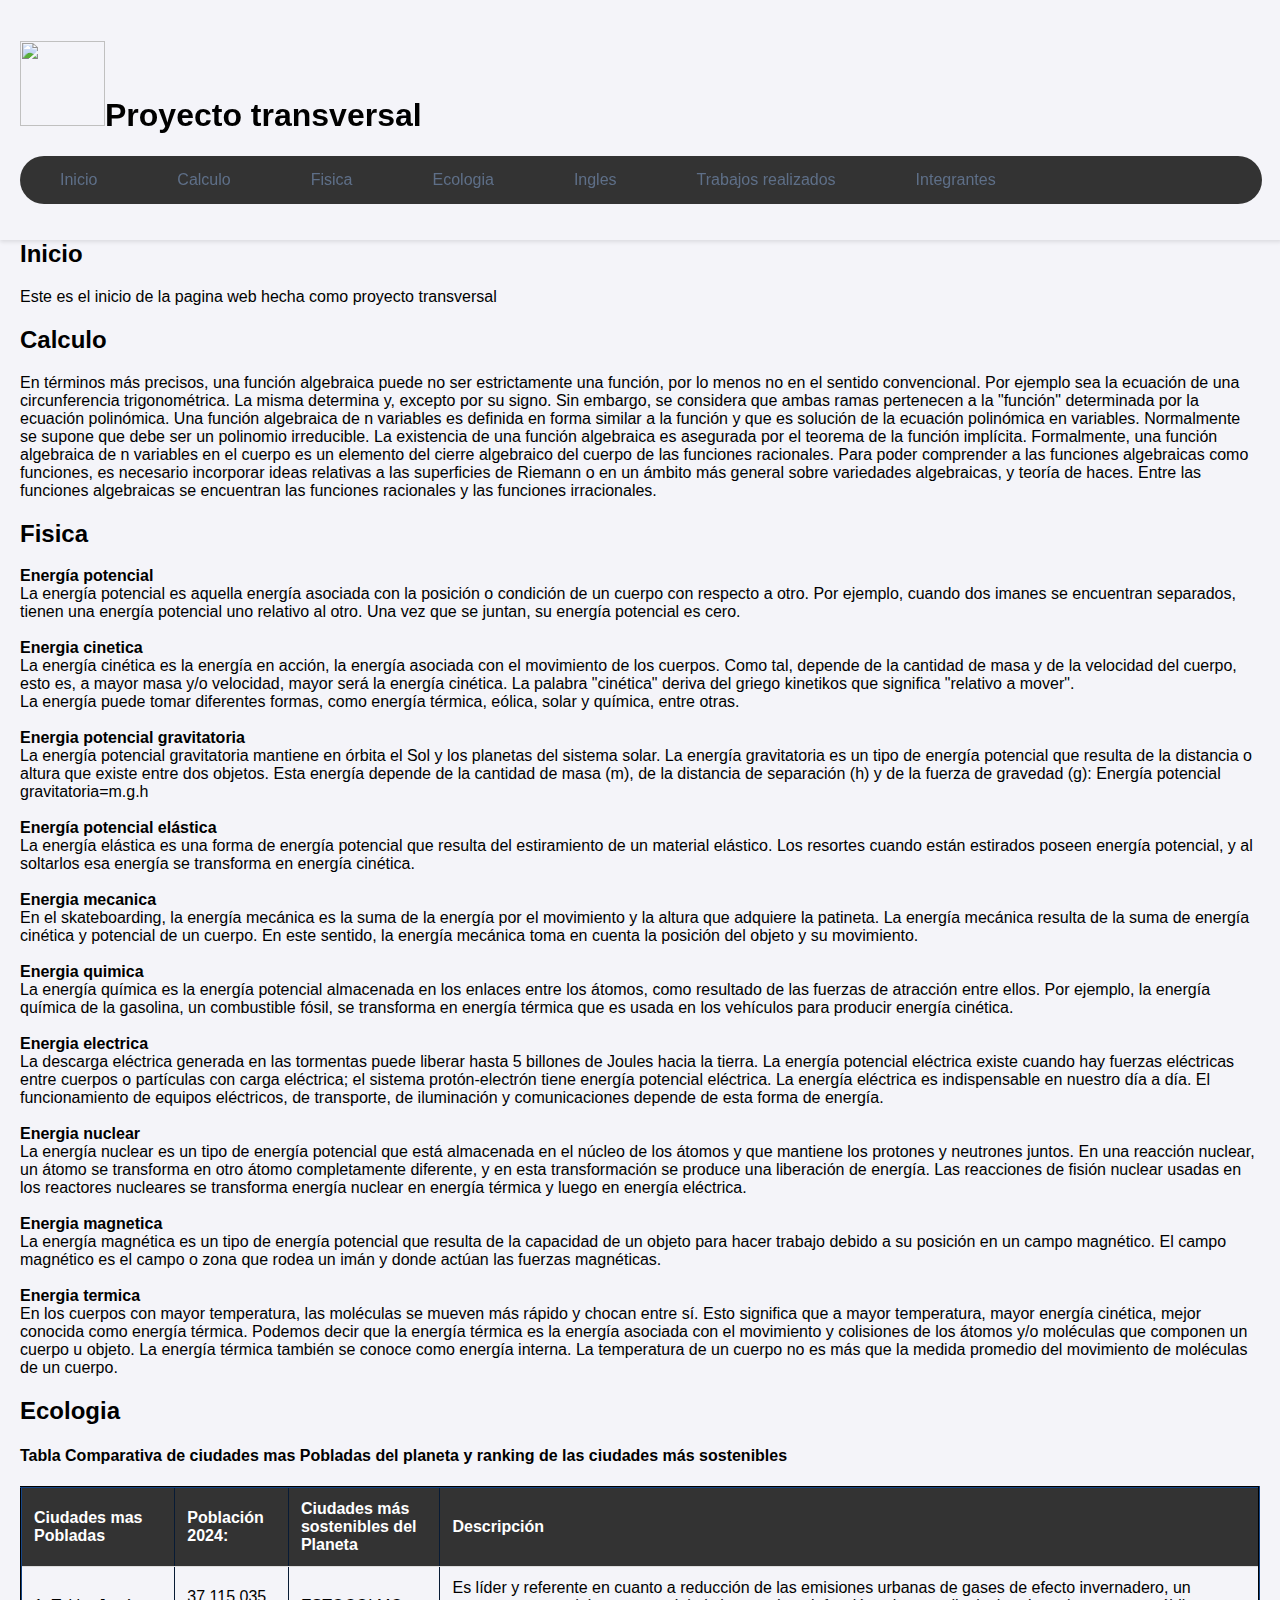
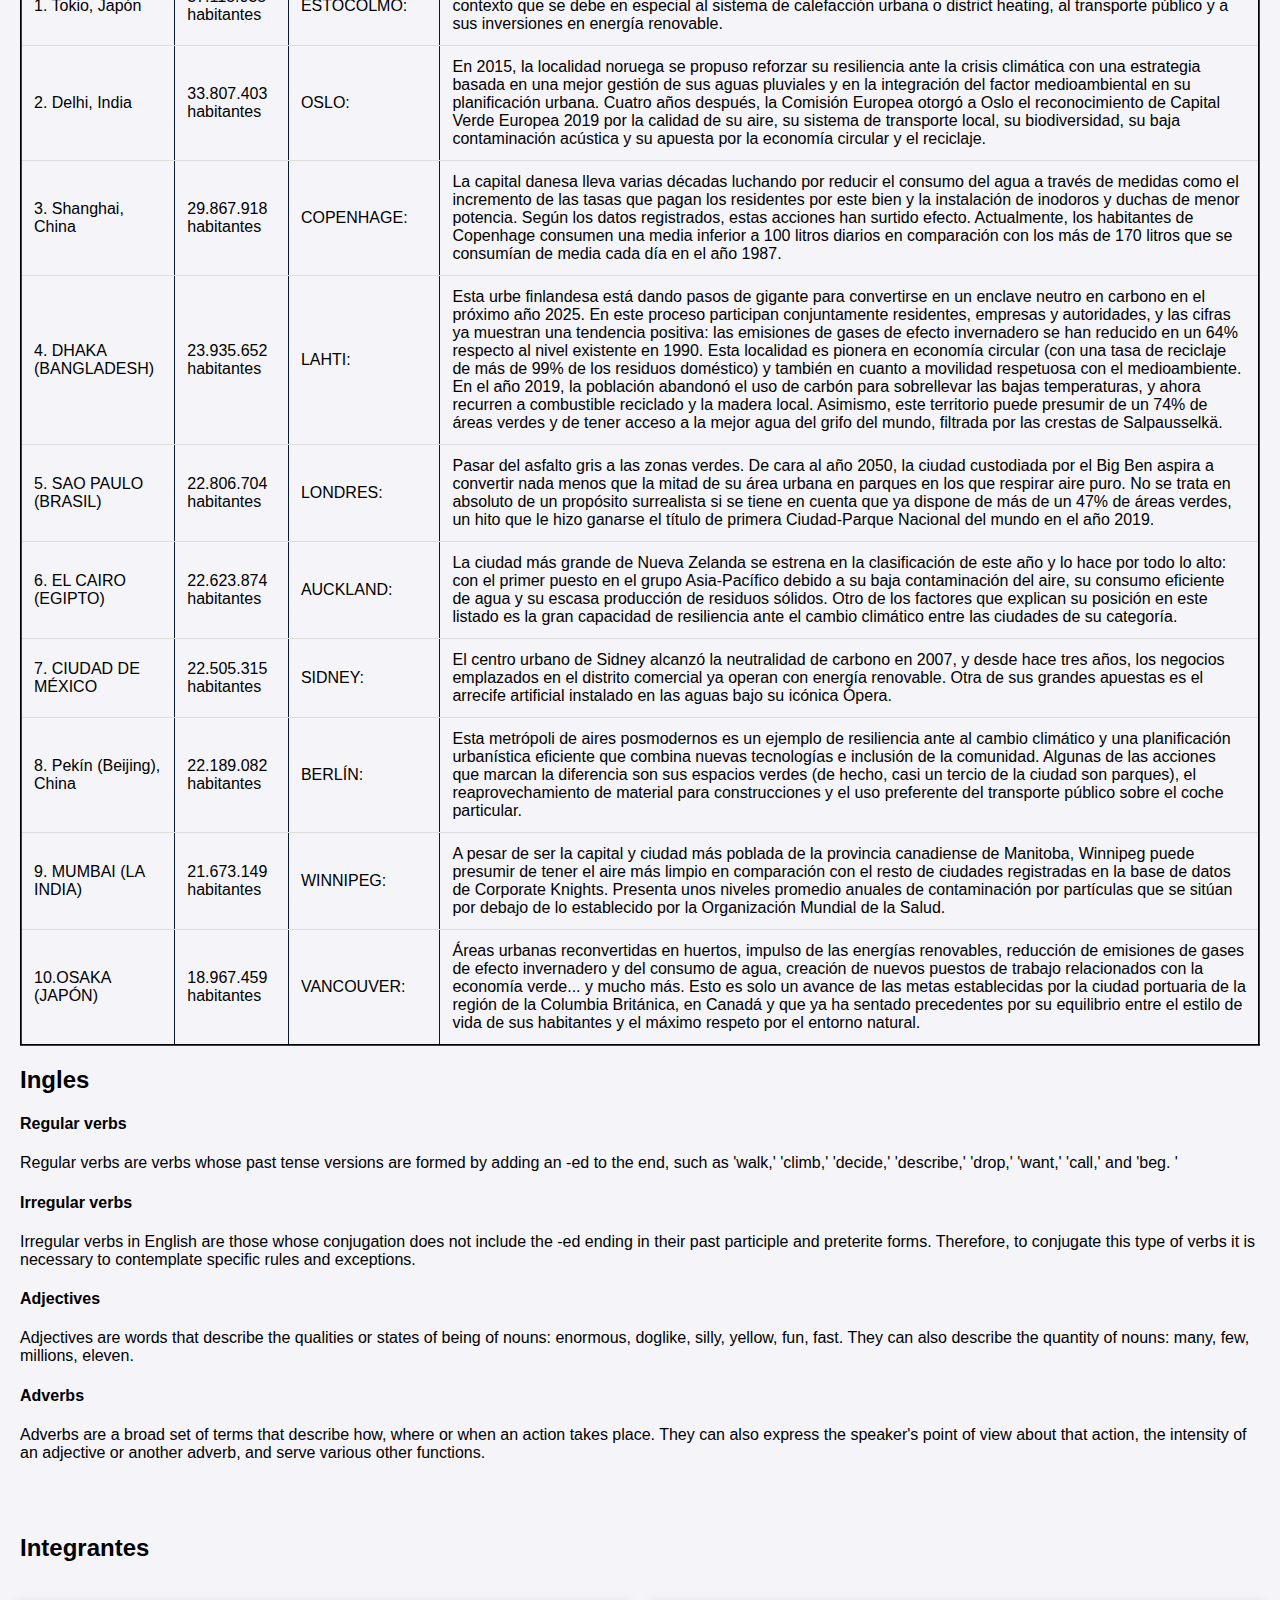
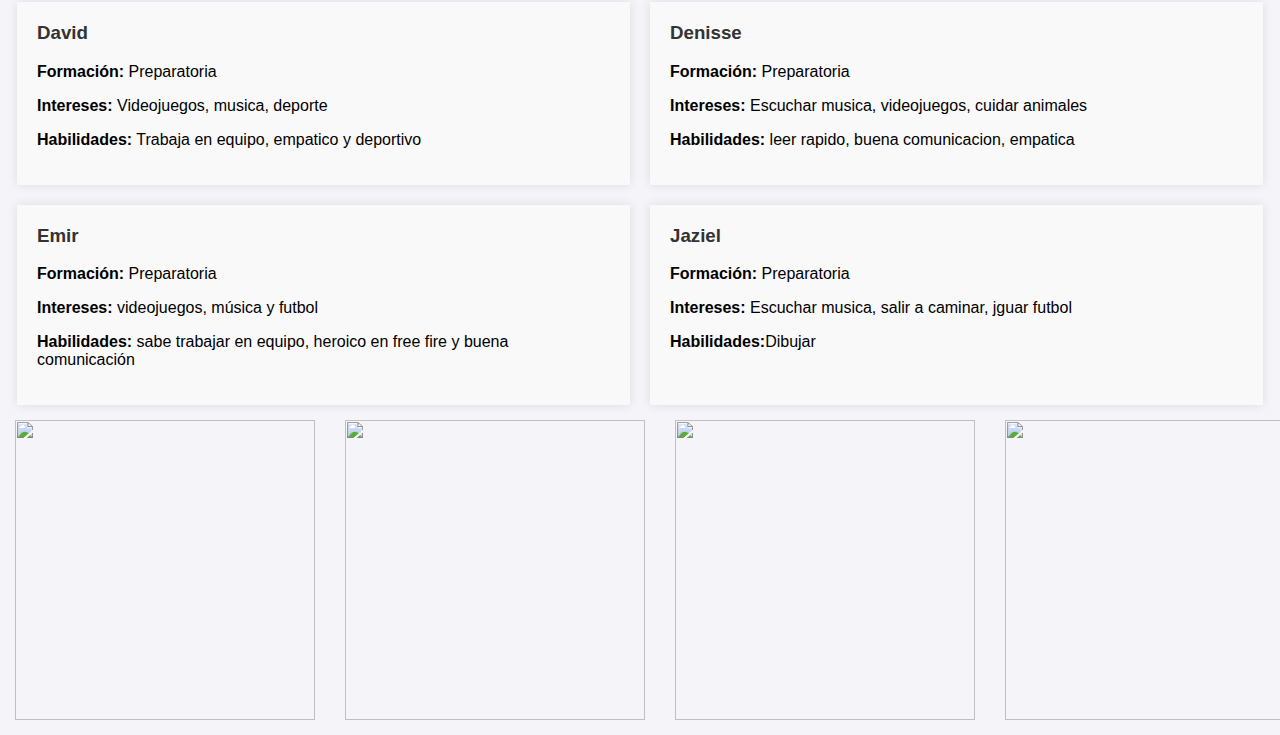
==== index.html @ 8397b5eb "Add files via upload" ====
<!DOCTYPE html>
<html lang="en">
<head>
    <meta charset="UTF-8">
    <meta name="viewport" content="width=device-width, initial-scale=1.0">
    <title>Proyecto Final</title>
</head>
    <body>
        <nav>
            <h1><img src="https://economipedia.com/wp-content/uploads/proyecto.png" width="85px" height="85px">Proyecto transversal</h1>
            <ul>
                <li><a href="#Inicio">Inicio</a></li>
                <li><a href="#Calculo">Calculo</a></li>
                <li><a href="#Fisica">Fisica</a></li>
                <li><a href="#Ecologia">Ecologia</a></li>
                <li><a href="#Ingles">Ingles</a></li>
                <li><a href="Trabajos realizados.html">Trabajos realizados</a></li>
                <li><a href="#Integrantes">Integrantes</a></li>
            </ul>
        </nav>
        <div class="Contenido">
            <div id="Inicio">
                <h2>Inicio</h2>
                <p>Este es el inicio de la pagina web hecha como proyecto transversal</p>
            </div>
            <div id="Calculo">
                <h2>Calculo</h2>
                <p>En términos más precisos, una función algebraica puede no ser estrictamente una función, por lo menos no en el sentido convencional. Por ejemplo sea la ecuación de una circunferencia trigonométrica. La misma determina y, excepto por su
                    signo. Sin embargo, se considera que ambas ramas pertenecen a la "función" determinada por la ecuación polinómica. Una función algebraica de n variables es definida en forma similar a la función y que es solución de la ecuación polinómica
                    en variables. Normalmente se supone que debe ser un polinomio irreducible. La existencia de una función algebraica es asegurada por el teorema de la función implícita. Formalmente, una función algebraica de n variables en el cuerpo
                    es un elemento del cierre algebraico del cuerpo de las funciones racionales. Para poder comprender a las funciones algebraicas como funciones, es necesario incorporar ideas relativas a las superficies de Riemann o en un ámbito más
                    general sobre variedades algebraicas, y teoría de haces. Entre las funciones algebraicas se encuentran las funciones racionales y las funciones irracionales.</p>
            </div>
            <div id="Fisica">
                <h2>Fisica</h2>
                <p><strong>Energía potencial</strong><br>
                    La energía potencial es aquella energía asociada con la posición o condición de un cuerpo con respecto a otro. Por ejemplo, cuando dos imanes se encuentran separados, tienen una energía potencial uno relativo al otro. Una vez que se juntan, su energía potencial es cero.
                     <br><br><strong>Energia cinetica</strong><br>
                    La energía cinética es la energía en acción, la energía asociada con el movimiento de los cuerpos. Como tal, depende de la cantidad de masa y de la velocidad del cuerpo, esto es, a mayor masa y/o velocidad, mayor será la energía cinética.
                    La palabra "cinética" deriva del griego kinetikos que significa "relativo a mover".<br>
                    La energía puede tomar diferentes formas, como energía térmica, eólica, solar y química, entre otras.
                    <br><br><strong>Energia potencial gravitatoria</strong><br>
                     La energía potencial gravitatoria mantiene en órbita el Sol y los planetas del sistema solar.
                        La energía gravitatoria es un tipo de energía potencial que resulta de la distancia o altura que existe entre dos objetos. Esta energía depende de la cantidad de masa (m), de la distancia de separación (h) y de la fuerza de gravedad (g):
                        Energía potencial gravitatoria=m.g.h
                    <br><br><strong>Energía potencial elástica</strong><br>
                     La energía elástica es una forma de energía potencial que resulta del estiramiento de un material elástico. Los resortes cuando están estirados poseen energía potencial, y al soltarlos esa energía se transforma en energía cinética.
                    <br><br><strong>Energia mecanica</strong><br>
                    En el skateboarding, la energía mecánica es la suma de la energía por el movimiento y la altura que adquiere la patineta.
                    La energía mecánica resulta de la suma de energía cinética y potencial de un cuerpo. En este sentido, la energía mecánica toma en cuenta la posición del objeto y su movimiento.
                    <br><br><strong>Energia quimica</strong><br>
                    La energía química es la energía potencial almacenada en los enlaces entre los átomos, como resultado de las fuerzas de atracción entre ellos. Por ejemplo, la energía química de la gasolina, un combustible fósil, se transforma en energía térmica que es usada en los vehículos para producir energía cinética.
               <br><br><strong>Energia electrica</strong><br>La descarga eléctrica generada en las tormentas puede liberar hasta 5 billones de Joules hacia la tierra.
               La energía potencial eléctrica existe cuando hay fuerzas eléctricas entre cuerpos o partículas con carga eléctrica; el sistema protón-electrón tiene energía potencial eléctrica.
               La energía eléctrica es indispensable en nuestro día a día. El funcionamiento de equipos eléctricos, de transporte, de iluminación y comunicaciones depende de esta forma de energía.     
               <br><br><strong>Energia nuclear</strong><br>
               La energía nuclear es un tipo de energía potencial que está almacenada en el núcleo de los átomos y que mantiene los protones y neutrones juntos. En una reacción nuclear, un átomo se transforma en otro átomo completamente diferente, y en esta transformación se produce una liberación de energía.
               Las reacciones de fisión nuclear usadas en los reactores nucleares se transforma energía nuclear en energía térmica y luego en energía eléctrica.
                 <br><br><strong>Energia magnetica</strong><br>La energía magnética es un tipo de energía potencial que resulta de la capacidad de un objeto para hacer trabajo debido a su posición en un campo magnético. El campo magnético es el campo o zona que rodea un imán y donde actúan las fuerzas magnéticas.
                <br><br><strong>Energia termica</strong><br>
                En los cuerpos con mayor temperatura, las moléculas se mueven más rápido y chocan entre sí. Esto significa que a mayor temperatura, mayor energía cinética, mejor conocida como energía térmica. Podemos decir que la energía térmica es la energía asociada con el movimiento y colisiones de los átomos y/o moléculas que componen un cuerpo u objeto.
                La energía térmica también se conoce como energía interna. La temperatura de un cuerpo no es más que la medida promedio del movimiento de moléculas de un cuerpo.
                    </p>
            </div>
            <div id="Ecologia">
                <h2>Ecologia</h2>
                <h4>Tabla Comparativa de ciudades mas Pobladas del planeta y ranking de las ciudades más sostenibles</h4>
                <table class="TablaEcologia" border="2">
                    <tr>
                        <th>Ciudades mas Pobladas</th>
                        <th>Población 2024:</th>
                        <th>Ciudades más sostenibles del Planeta</th>
                        <th>Descripción</th>
                    </tr>
                    <tr>
                        <td>1. Tokio, Japón</td>
                        <td>37.115.035 habitantes</td>
                        <td>ESTOCOLMO:</td>
                        <td> Es líder y referente en cuanto a reducción de las emisiones urbanas de gases de efecto invernadero, un contexto que se debe en especial al sistema de calefacción urbana o district heating, al transporte público y a sus inversiones en energía renovable.</td>
                    </tr>
                    <tr>
                        <td>2. Delhi, India</td>
                        <td>33.807.403 habitantes</td>
                        <td>OSLO:</td>
                        <td>En 2015, la localidad noruega se propuso reforzar su resiliencia ante la crisis climática  con una estrategia basada en una mejor gestión de sus aguas pluviales y en la integración del factor medioambiental en su planificación urbana. Cuatro años después, la Comisión Europea otorgó a Oslo el reconocimiento de Capital Verde Europea 2019 por la calidad de su aire, su sistema de transporte local, su biodiversidad, su baja contaminación acústica y su apuesta por la economía circular y el reciclaje.</td>
                    </tr>
                    <tr>
                        <td>3. Shanghai, China</td>
                        <td>29.867.918 habitantes</td>
                        <td>COPENHAGE:</td>
                        <td>La capital danesa lleva varias décadas luchando por reducir el consumo del agua a través de medidas como el incremento de las tasas que pagan los residentes por este bien y la instalación de inodoros y duchas de menor potencia. Según los datos registrados, estas acciones han surtido efecto. Actualmente, los habitantes de Copenhage consumen una media inferior a 100 litros diarios en comparación con los más de 170 litros que se consumían de media cada día en el año 1987. </td>
                    </tr>
                    <tr>
                        <td>4. DHAKA (BANGLADESH)</td>
                        <td>23.935.652 habitantes</td>
                        <td>LAHTI:</td>
                        <td>Esta urbe finlandesa está dando pasos de gigante para convertirse en un enclave neutro en carbono en el próximo año 2025. En este proceso participan conjuntamente residentes, empresas y autoridades, y las cifras ya muestran una tendencia positiva: las emisiones de gases de efecto invernadero se han reducido en un 64% respecto al nivel existente en 1990. Esta localidad es pionera en economía circular (con una tasa de reciclaje de más de 99% de los residuos doméstico) y también en cuanto a movilidad respetuosa con el medioambiente. En el año 2019, la población abandonó el uso de carbón para sobrellevar las bajas temperaturas, y ahora recurren a combustible reciclado y la madera local. Asimismo, este territorio puede presumir de un 74% de áreas verdes y de tener acceso a la mejor agua del grifo del mundo, filtrada por las crestas de Salpausselkä.</td>
                    </tr>
                    <tr>
            
                        <td>5. SAO PAULO (BRASIL)</td>
            
                        <td>22.806.704 habitantes</td>
            
                        <td>LONDRES:</td>
            
                        <td>Pasar del asfalto gris a las zonas verdes. De cara al año 2050, la ciudad custodiada por el Big Ben aspira a convertir nada menos que la mitad de su área urbana en parques en los que respirar aire puro. No se trata en absoluto de un propósito surrealista si se tiene en cuenta que ya dispone de más de un 47% de áreas verdes, un hito que le hizo ganarse el título de primera Ciudad-Parque Nacional del mundo en el año 2019. </td>
            
                    </tr>
            
                    <tr>
            
                        <td>6. EL CAIRO (EGIPTO)</td>
            
                        <td>22.623.874 habitantes</td>
            
                        <td>AUCKLAND:</td>
            
                        <td>La ciudad más grande de Nueva Zelanda se estrena en la clasificación de este año y lo hace por todo lo alto: con el primer puesto en el grupo Asia-Pacífico debido a su baja contaminación del aire, su consumo eficiente de agua y su escasa producción de residuos sólidos. Otro de los factores que explican su posición en este listado es la gran capacidad de resiliencia ante el cambio climático entre las ciudades de su categoría.</td>
            
                    </tr>
            
                    <tr>
            
                        <td>7. CIUDAD DE MÉXICO</td>
                        <td>22.505.315 habitantes</td>
                        <td>SIDNEY:</td>
                        <td>El centro urbano de Sidney alcanzó la neutralidad de carbono en 2007, y desde hace tres años, los negocios emplazados en el distrito comercial ya operan con energía renovable. Otra de sus grandes apuestas es el arrecife artificial instalado en las aguas bajo su icónica Ópera.</td>
                    </tr>
                    <tr>
                        <td>8. Pekín (Beijing), China</td>
                        <td>22.189.082 habitantes</td>
                        <td>BERLÍN:</td>
                        <td>Esta metrópoli de aires posmodernos es un ejemplo de resiliencia ante al cambio climático y una planificación urbanística eficiente que combina nuevas tecnologías e inclusión de la comunidad. Algunas de las acciones que marcan la diferencia son sus espacios verdes (de hecho, casi un tercio de la ciudad son parques), el reaprovechamiento de material para construcciones y el uso preferente del transporte público sobre el coche particular.</td>
                    </tr>
                    <tr>
                        <td>9. MUMBAI (LA INDIA)</td>
                        <td>21.673.149 habitantes</td>
                        <td>WINNIPEG:</td>
                        <td>A pesar de ser la capital y ciudad más poblada de la provincia canadiense de Manitoba, Winnipeg puede presumir de tener el aire más limpio en comparación con el resto de ciudades registradas en la base de datos de Corporate Knights. Presenta unos niveles promedio anuales de contaminación por partículas que se sitúan por debajo de lo establecido por la Organización Mundial de la Salud. </td>
                    </tr>
                    <tr>
                        <td>10.OSAKA (JAPÓN)</td>
                        <td>18.967.459 habitantes</td>           
                        <td>VANCOUVER:</td>
                        <td>Áreas urbanas reconvertidas en huertos, impulso de las energías renovables, reducción de emisiones de gases de efecto invernadero y del consumo de agua, creación de nuevos puestos de trabajo relacionados con la economía verde... y mucho más. Esto es solo un avance de las metas establecidas por la ciudad portuaria de la región de la Columbia Británica, en Canadá y que ya ha sentado precedentes por su equilibrio entre el estilo de vida de sus habitantes y el máximo respeto por el entorno natural.</td>
                    </tr>
                </table>
            </div>
            <div id="Ingles">
                <h2>Ingles</h2>
                <p> <h4>Regular verbs</h4>Regular verbs are verbs whose past tense versions are formed by adding an -ed to the end, such as 'walk,' 'climb,' 'decide,' 'describe,' 'drop,' 'want,' 'call,' and 'beg. '
                <h4>Irregular verbs</h4>Irregular verbs in English are those whose conjugation does not include the -ed ending in their past participle and preterite forms. Therefore, to conjugate this type of verbs it is necessary to contemplate specific rules and exceptions.
                <h4>Adjectives</h4>Adjectives are words that describe the qualities or states of being of nouns: enormous, doglike, silly, yellow, fun, fast. They can also describe the quantity of nouns: many, few, millions, eleven.
                <h4>Adverbs</h4>Adverbs are a broad set of terms that describe how, where or when an action takes place. They can also express the speaker's point of view about that action, the intensity of an adjective or another adverb, and serve various other functions.</p><br><br>
            </div>
            <div id="Integrantes">
                <h2>Integrantes</h2>
            </div>
        </div>
        <div class="integrantes-container">
            <div class="integrante">
                <h3>David</h3>
                <p><strong>Formación:</strong> Preparatoria</p>
                <p><strong>Intereses:</strong> Videojuegos, musica, deporte</p>
                <p><strong>Habilidades:</strong> Trabaja en equipo, empatico y deportivo</p>
            </div>
            <div class="integrante">
                <h3>Denisse</h3>
                <p><strong>Formación:</strong> Preparatoria </p>
                <p><strong>Intereses:</strong> Escuchar musica, videojuegos, cuidar animales</p>
                <p><strong>Habilidades:</strong> leer rapido, buena comunicacion, empatica </p>
            </div>
            <div class="integrante">
                <h3>Emir</h3>
                <p><strong>Formación:</strong> Preparatoria</p>
                <p><strong>Intereses:</strong> videojuegos, música y futbol</p>
                <p><strong>Habilidades:</strong> sabe trabajar en equipo, heroico en free fire y buena comunicación</p>
            </div>
            <div class="integrante">
                <h3>Jaziel</h3>
                <p><strong>Formación:</strong> Preparatoria</p>
                <p><strong>Intereses:</strong> Escuchar musica, salir a caminar, jguar futbol</p>
                <p><strong>Habilidades:</strong>Dibujar</p>
            </div>
        </div>
        <div class="slider-container">
            <div class="slider">
               <img src="Imagenes/David.png" >
                <img src="Imagenes/Emir.png">
                <img src="Imagenes/Denisse.png">
                <img src="Imagenes/Jaziel.png">
                <img src="https://encrypted-tbn3.gstatic.com/images?q=tbn:ANd9GcQgByBT5IiAT_a2x9pUVb4VMoOrlzHH7Jrzj-HB5jzHlR4lNLMS">
                <img src="https://encrypted-tbn0.gstatic.com/images?q=tbn:ANd9GcRF1IwK6-SxM83UpFVY6WtUZxXx-phss_gAUfdKbkTfau6VWVkt">
            </div>
        </div>
    </body>
    <link rel="stylesheet" href="CSS.css"> 
    <script src="JS.js"></script>
</html>
---- CSS.css ----
body {
    font-family: Arial, Helvetica, sans-serif;
    margin: 0;
    padding: 0;
    box-sizing: border-box;
    background-color: #f4f4f9;
}

.Contenido {
    margin-top: 200px;
    padding: 20px;
}
/*Tabla de ecologia*/
.TablaEcologia{
    border-color: rgb(8, 27, 53);
    width: 100%;
    border-collapse: collapse;
    margin: 20px 0;
}
.TablaEcologia th, .TablaEcologia td {
    padding: 12px;
    text-align: left;
    border-bottom: 1px solid #ddd;
}
.TablaEcologia th {
    background-color: #333;
    color: white;
}

/*ESTILOS GENERALES MENU*/

nav {
    position: fixed;
    width: 97%;
    top: 0;
    left: 0;
    padding: 20px;
    background-color: #f4f4f9;
    box-shadow: 0 2px 4px rgba(0, 0, 0, 0.1);
    z-index: 1000;
}

nav ul {
    list-style: none;
    padding: 0;
    border-radius: 50px;
    
}

nav li {
    line-height: 3rem;
    position: relative;
}

nav a {
    color: rgb(94, 111, 136);
    display: block;
    padding: 0 2.5em;
    text-decoration: none;
    transition: .4s;
    border-radius: 10px;
}

nav a:hover {
    background: #333;
    transform: scale(1.1);
    color: #fff;
}


/*PRIMER NIVEL MENU*/

nav>ul {
    background: #333;
    display: table;
    width: 100%;
}

nav>ul>li {
    float: left;
}


/*SLIDER*/

.slider-container {
    width:auto;
    overflow:hidden;
}


.slider {
    display:flex;
    transition: transform 1s ease-in-out;
}

.slider img {
    width: 300px;
    height: 300px;
    padding: 15px;
}

/*INTEGRANTES*/
.integrantes-container {
    display: flex;
    flex-wrap: wrap;
    gap: 20px;
    margin: 0 17px;
}

.integrante {
    flex: 1 1 calc(33.333% - 20px);
    box-shadow: 0 0 10px rgba(0, 0, 0, 0.1);
    padding: 20px;
    background-color: #f9f9f9;
    transition: transform 0.3s;
}

.integrante:hover {
    transform: scale(1.02);
}

.integrante h3 {
    margin-top: 0;
    color: #333;
}

@media (max-width: 768px) {
    .integrante {
        flex: 1 1 calc(50% - 20px);
    }
}

@media (max-width: 480px) {
    .integrante {
        flex: 1 1 100%;
    }

    nav ul {
        flex-direction: column;
        align-items: flex-start;
    }

    nav li {
        margin-bottom: 10px;
    }
}
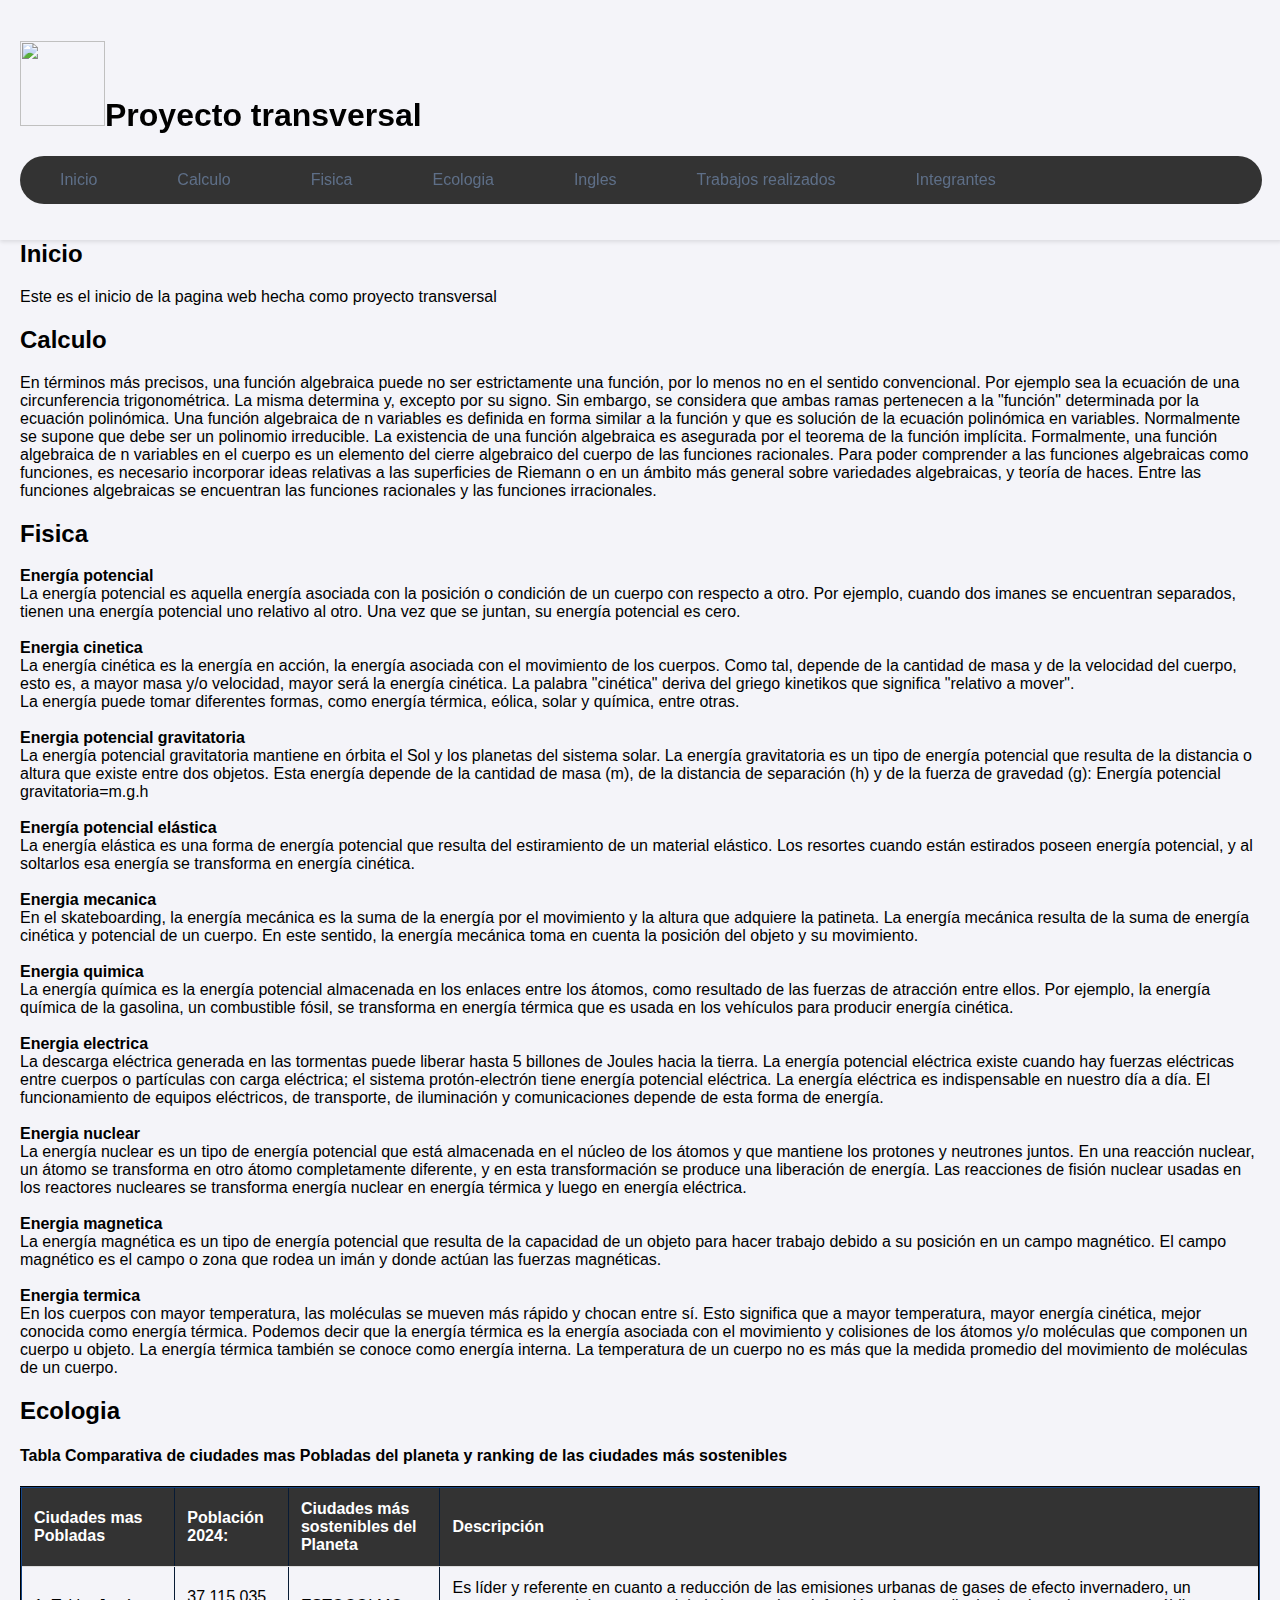
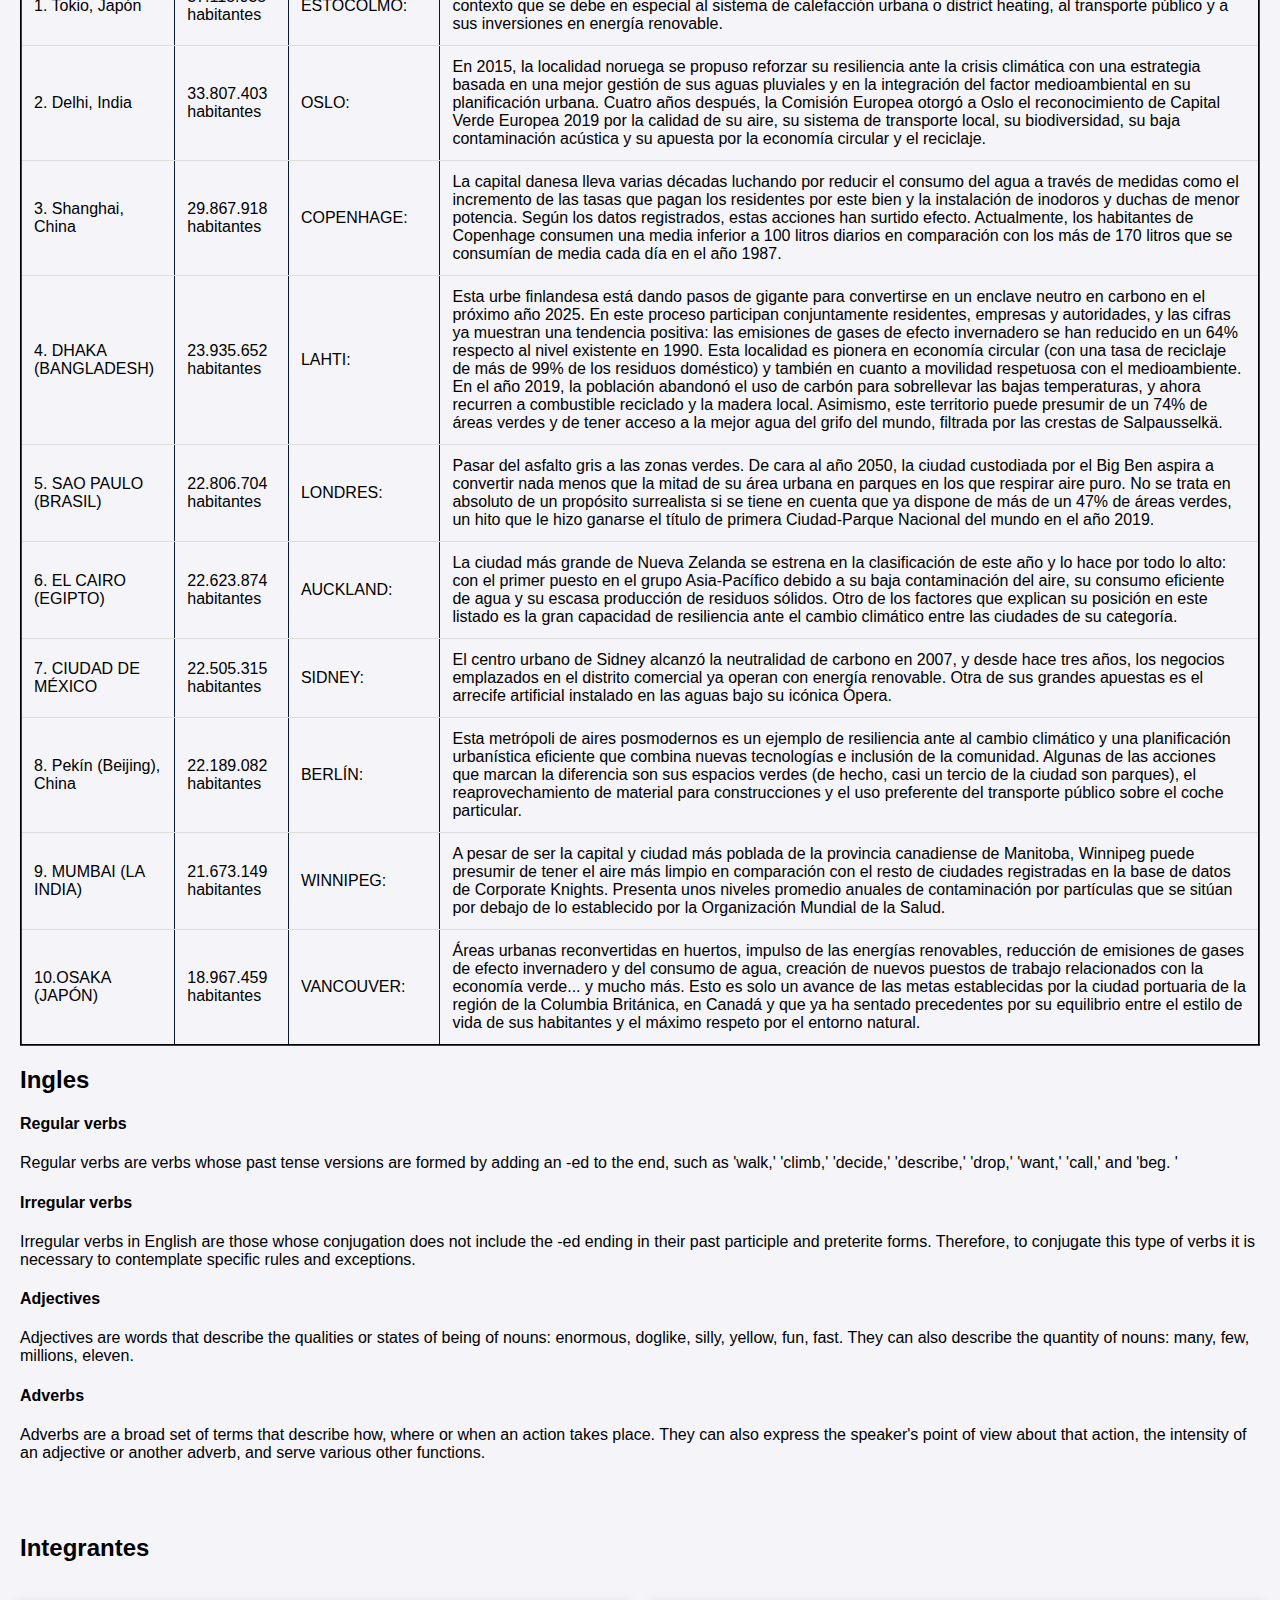
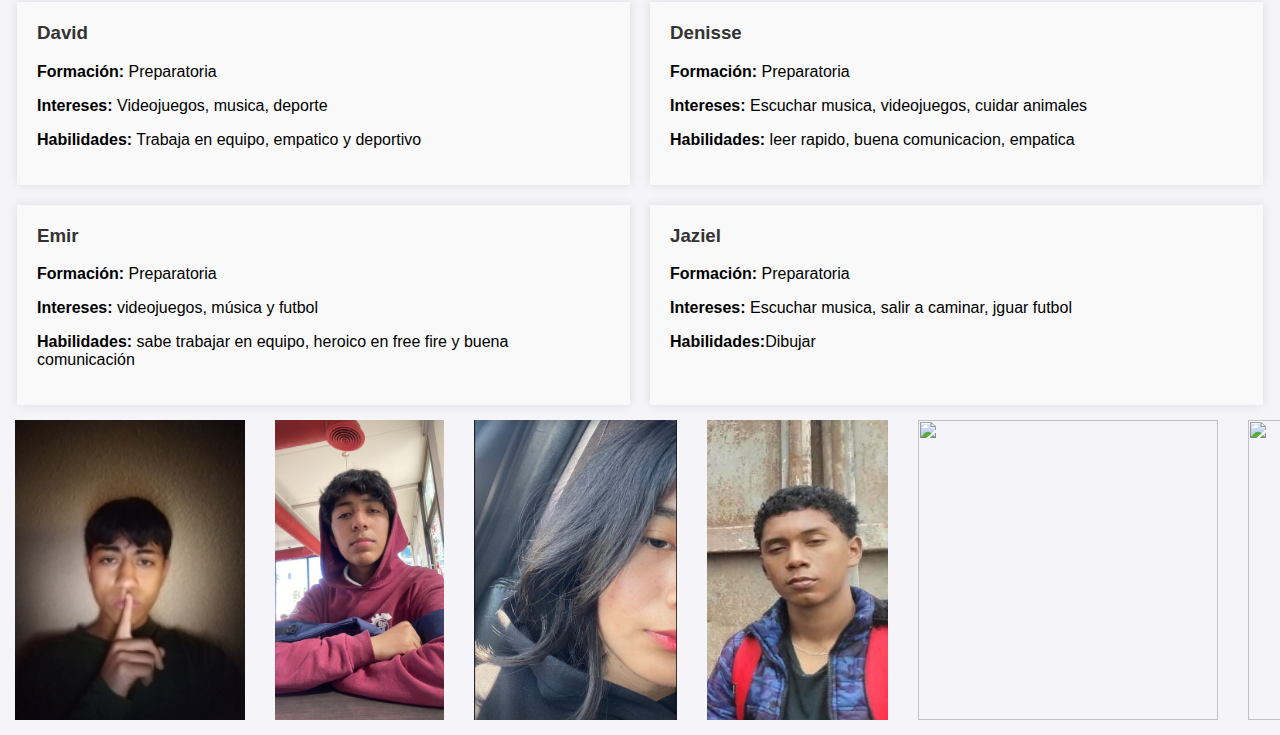
==== commit 31c00fd4: "Update index.html" ====
--- a/index.html
+++ b/index.html
@@ -186,10 +186,10 @@
         </div>
         <div class="slider-container">
             <div class="slider">
-               <img src="Imagenes/David.png" >
-                <img src="Imagenes/Emir.png">
-                <img src="Imagenes/Denisse.png">
-                <img src="Imagenes/Jaziel.png">
+               <img src="David.png" >
+                <img src="Emir.png">
+                <img src="Denisse.png">
+                <img src="Jaziel.png">
                 <img src="https://encrypted-tbn3.gstatic.com/images?q=tbn:ANd9GcQgByBT5IiAT_a2x9pUVb4VMoOrlzHH7Jrzj-HB5jzHlR4lNLMS">
                 <img src="https://encrypted-tbn0.gstatic.com/images?q=tbn:ANd9GcRF1IwK6-SxM83UpFVY6WtUZxXx-phss_gAUfdKbkTfau6VWVkt">
             </div>
@@ -197,4 +197,4 @@
     </body>
     <link rel="stylesheet" href="CSS.css"> 
     <script src="JS.js"></script>
-</html>+</html>
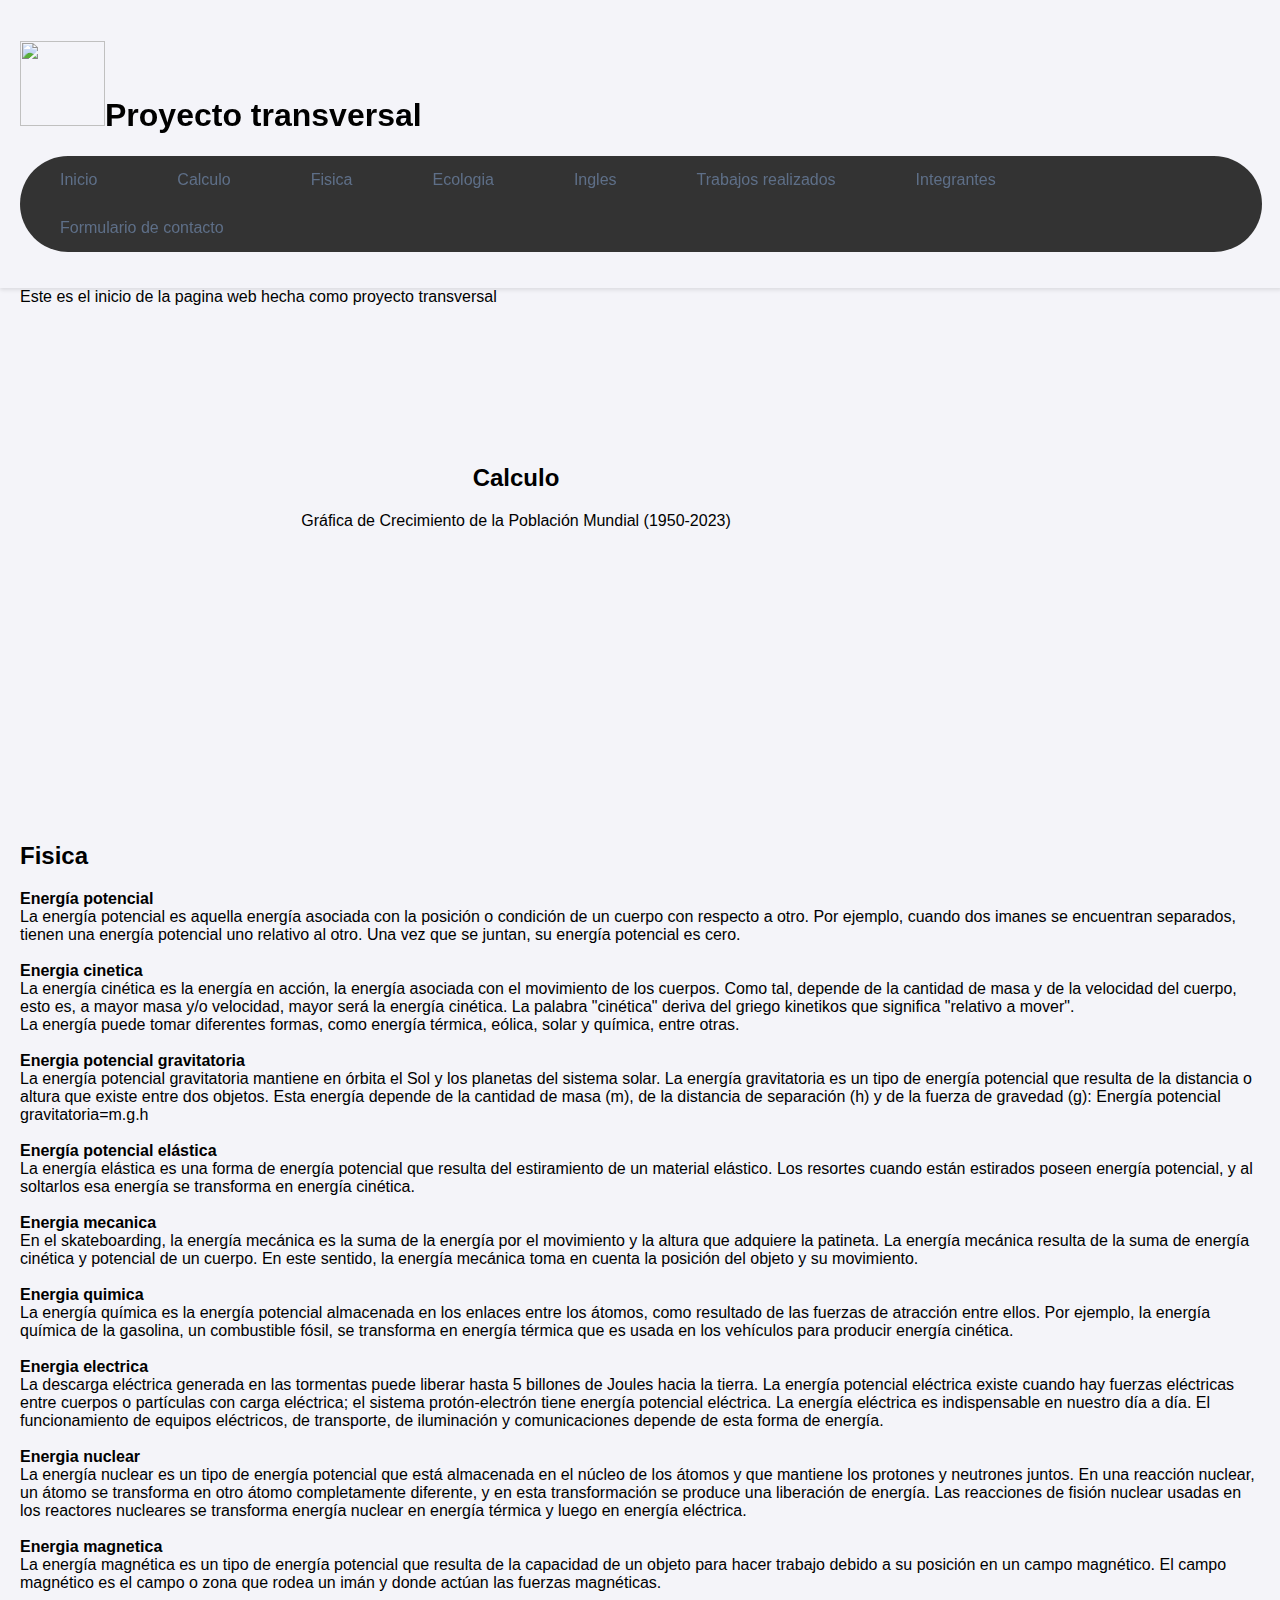
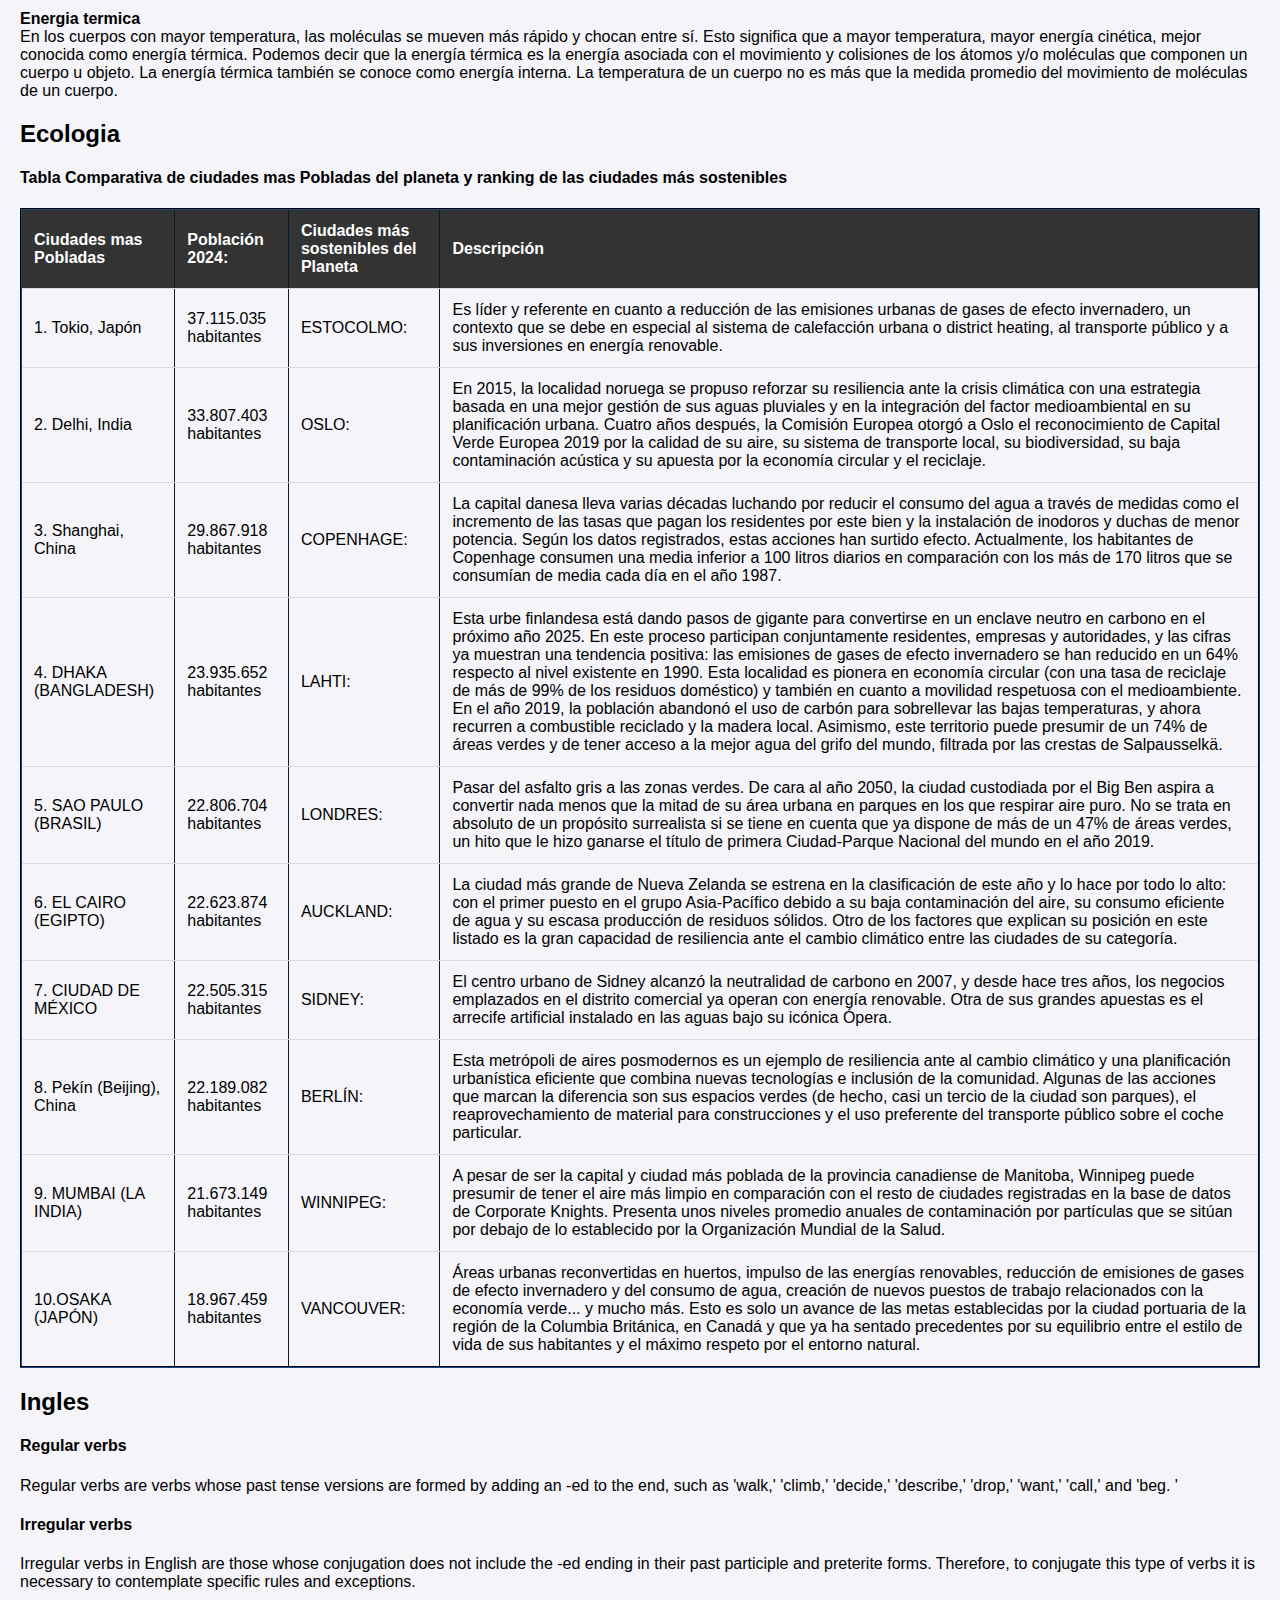
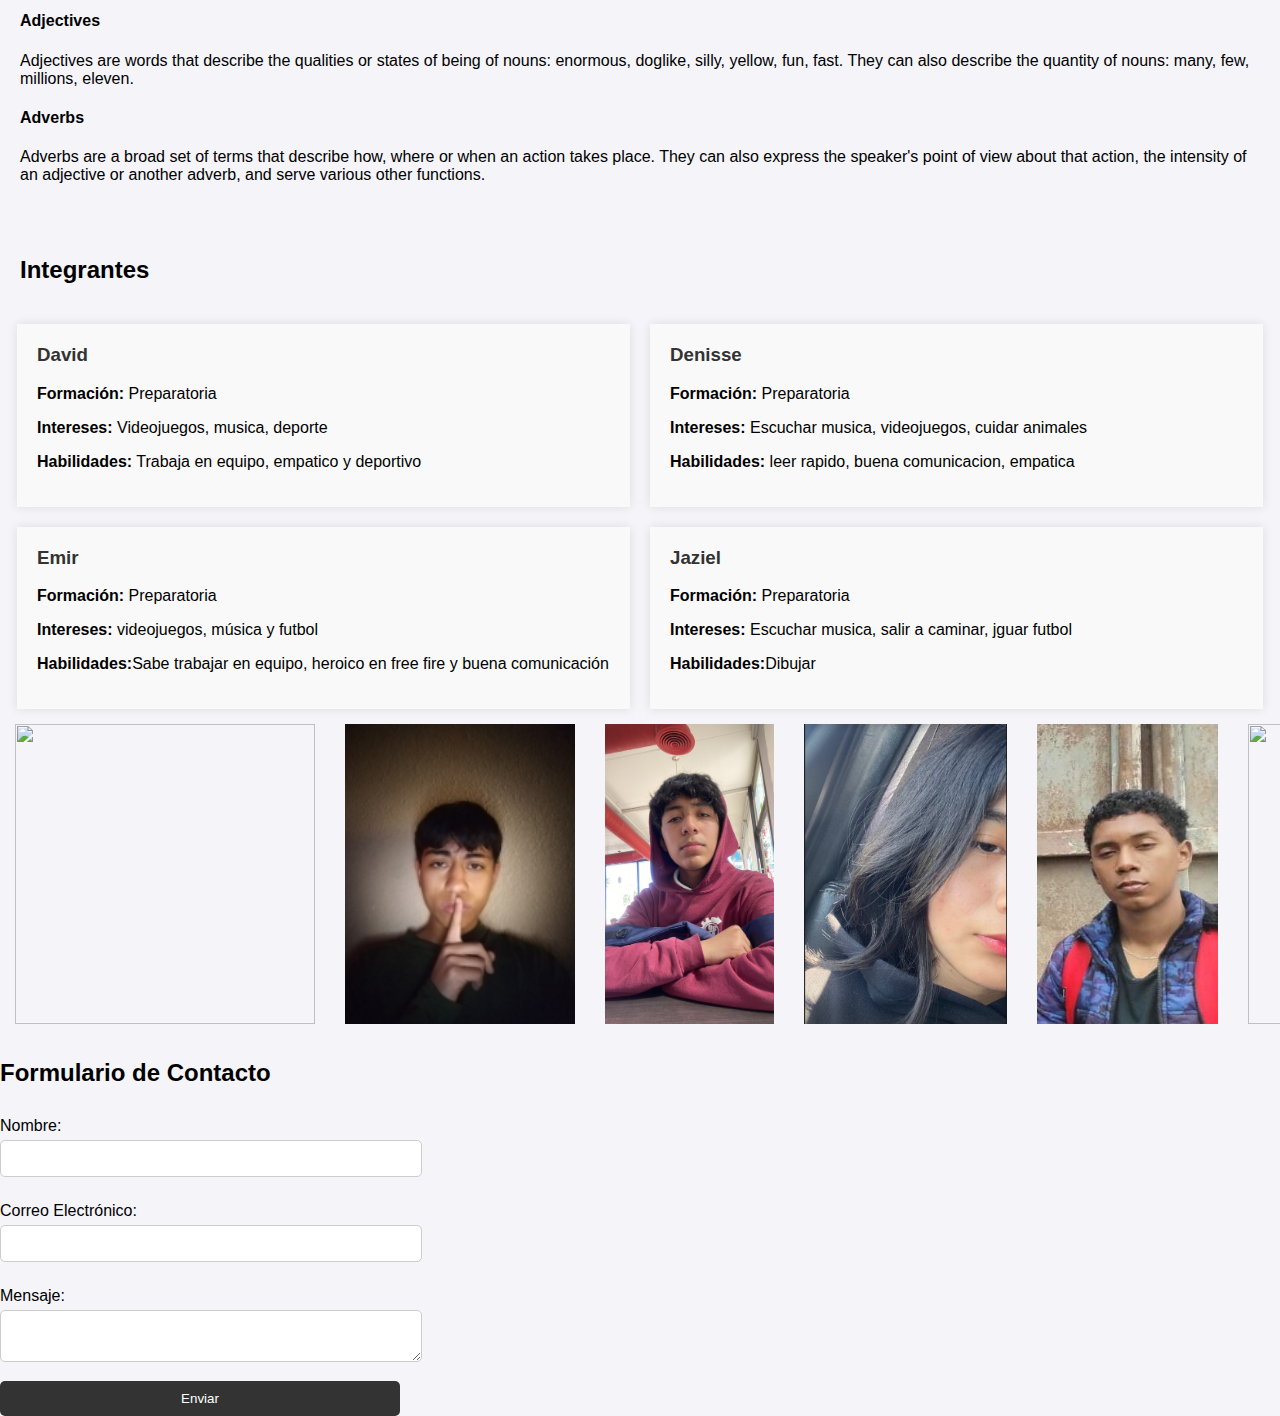
==== commit 3d25158f: "Update index.html" ====
--- a/index.html
+++ b/index.html
@@ -4,6 +4,13 @@
     <meta charset="UTF-8">
     <meta name="viewport" content="width=device-width, initial-scale=1.0">
     <title>Proyecto Final</title>
+    <script src="https://cdn.jsdelivr.net/npm/chart.js"></script>
+<script src="https://cdn.emailjs.com/dist/email.min.js"></script>
+    <script>
+        (function(){
+            emailjs.init("YP5gTJ3e8r_k0VdY6");
+        })();
+    </script>
 </head>
     <body>
         <nav>
@@ -16,6 +23,7 @@
                 <li><a href="#Ingles">Ingles</a></li>
                 <li><a href="Trabajos realizados.html">Trabajos realizados</a></li>
                 <li><a href="#Integrantes">Integrantes</a></li>
+                <li><a href="#api">Formulario de contacto</a></li>
             </ul>
         </nav>
         <div class="Contenido">
@@ -24,12 +32,11 @@
                 <p>Este es el inicio de la pagina web hecha como proyecto transversal</p>
             </div>
             <div id="Calculo">
-                <h2>Calculo</h2>
-                <p>En términos más precisos, una función algebraica puede no ser estrictamente una función, por lo menos no en el sentido convencional. Por ejemplo sea la ecuación de una circunferencia trigonométrica. La misma determina y, excepto por su
-                    signo. Sin embargo, se considera que ambas ramas pertenecen a la "función" determinada por la ecuación polinómica. Una función algebraica de n variables es definida en forma similar a la función y que es solución de la ecuación polinómica
-                    en variables. Normalmente se supone que debe ser un polinomio irreducible. La existencia de una función algebraica es asegurada por el teorema de la función implícita. Formalmente, una función algebraica de n variables en el cuerpo
-                    es un elemento del cierre algebraico del cuerpo de las funciones racionales. Para poder comprender a las funciones algebraicas como funciones, es necesario incorporar ideas relativas a las superficies de Riemann o en un ámbito más
-                    general sobre variedades algebraicas, y teoría de haces. Entre las funciones algebraicas se encuentran las funciones racionales y las funciones irracionales.</p>
+                <div id="chart-container">
+                    <h2>Calculo</h2>
+                    <p><stron>Gráfica de Crecimiento de la Población Mundial (1950-2023)</stron></p>
+                    <canvas id="populationChart"></canvas>
+                </div>
             </div>
             <div id="Fisica">
                 <h2>Fisica</h2>
@@ -175,7 +182,7 @@
                 <h3>Emir</h3>
                 <p><strong>Formación:</strong> Preparatoria</p>
                 <p><strong>Intereses:</strong> videojuegos, música y futbol</p>
-                <p><strong>Habilidades:</strong> sabe trabajar en equipo, heroico en free fire y buena comunicación</p>
+                <p><strong>Habilidades:</strong>Sabe trabajar en equipo, heroico en free fire y buena comunicación</p>
             </div>
             <div class="integrante">
                 <h3>Jaziel</h3>
@@ -186,13 +193,28 @@
         </div>
         <div class="slider-container">
             <div class="slider">
+                <img src="https://png.pngtree.com/png-clipart/20190705/original/pngtree-arrow-right-vector-icon-png-image_4279778.jpg">
                <img src="David.png" >
                 <img src="Emir.png">
                 <img src="Denisse.png">
                 <img src="Jaziel.png">
-                <img src="https://encrypted-tbn3.gstatic.com/images?q=tbn:ANd9GcQgByBT5IiAT_a2x9pUVb4VMoOrlzHH7Jrzj-HB5jzHlR4lNLMS">
-                <img src="https://encrypted-tbn0.gstatic.com/images?q=tbn:ANd9GcRF1IwK6-SxM83UpFVY6WtUZxXx-phss_gAUfdKbkTfau6VWVkt">
-            </div>
+                <img src="https://encrypted-tbn0.gstatic.com/images?q=tbn:ANd9GcRQrH67pCJypAa7nFNVY-s3AD2IkmDR3nj_wA&s">
+            </div>
+        </div>
+        <div id="Formulario de contacto">
+            <h2>Formulario de Contacto</h2>
+            <form id="contact-form">
+                <label for="name">Nombre:</label>
+                <input type="text" id="name" name="name" required>
+        
+                <label for="email">Correo Electrónico:</label>
+                <input type="email" id="email" name="email" required>
+        
+                <label for="message">Mensaje:</label>
+                <textarea id="message" name="message" required></textarea>
+        
+                <button type="submit">Enviar</button>
+            </form>
         </div>
     </body>
     <link rel="stylesheet" href="CSS.css"> 
--- a/CSS.css
+++ b/CSS.css
@@ -5,10 +5,25 @@
     box-sizing: border-box;
     background-color: #f4f4f9;
 }
-
 .Contenido {
     margin-top: 200px;
     padding: 20px;
+}
+#Calculo{
+    display: flex;
+    justify-content: center;
+    align-items: center;
+    flex-direction:column;
+    height: 100vh;
+    width: 100%; 
+    max-width: 80%;
+    max-height: 500px;
+    text-align: center;
+}
+#chart-container {
+    width: 100%;
+    max-width: 700px; 
+    text-align: center;
 }
 /*Tabla de ecologia*/
 .TablaEcologia{
@@ -27,7 +42,7 @@
     color: white;
 }
 
-/*ESTILOS GENERALES MENU*/
+/*MENU*/
 
 nav {
     position: fixed;
@@ -67,9 +82,6 @@
     color: #fff;
 }
 
-
-/*PRIMER NIVEL MENU*/
-
 nav>ul {
     background: #333;
     display: table;
@@ -144,4 +156,45 @@
     nav li {
         margin-bottom: 10px;
     }
-}+}
+/*FORMULARIO DE CONTACTO*/
+#Formulario-de-contacto {
+    text-align: center;
+    margin-top: 50px;
+}
+
+#contact-form {
+    display: inline-block;
+    text-align: left;
+    max-width: 400px;
+    width: 100%;
+}
+
+#contact-form label {
+    display: block;
+    margin: 10px 0 5px;
+}
+
+#contact-form input, #contact-form textarea {
+    width: 100%;
+    padding: 10px;
+    margin-bottom: 15px;
+    border: 1px solid #ccc;
+    border-radius: 5px;
+}
+
+#contact-form button {
+    width: 100%;
+    padding: 10px;
+    background-color: #333;
+    color: white;
+    border: none;
+    border-radius: 5px;
+    cursor: pointer;
+}
+
+#contact-form button:hover {
+    background-color: #555;
+}
+/*API MAPA*/
+ 
